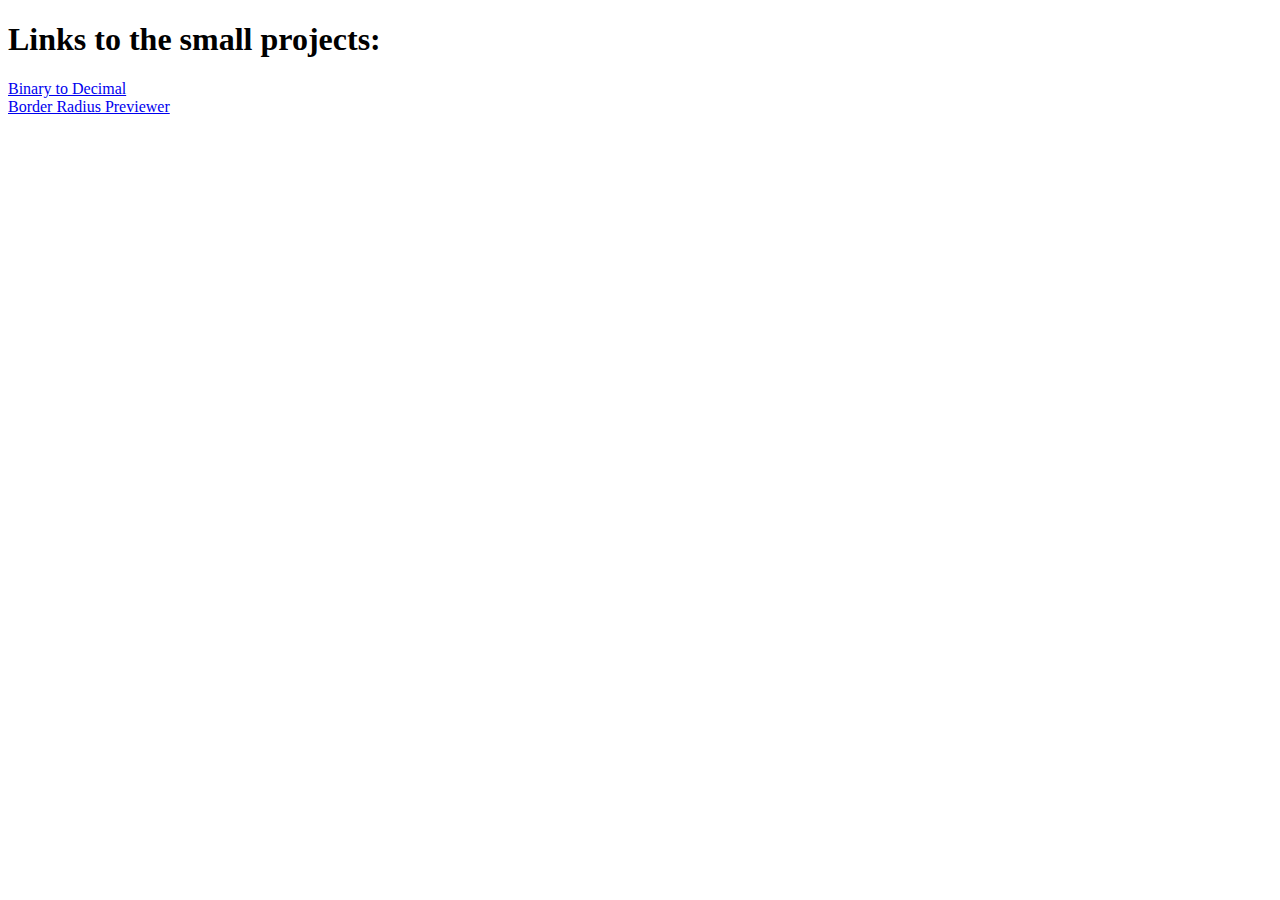
==== index.html @ e82e74be "Fixing bugg for the Border Radius previewer that display "px" alone instead of 0 in the box. Also fi" ====
<!DOCTYPE html>
<html lang="en">
<head>
    <meta charset="UTF-8">
    <meta name="viewport" content="width=device-width, initial-scale=1.0">
    <title>Document</title>
</head>
<body>
    <h1>Links to the small projects:</h1>
    <div class="project1">
        <a href="subpages/Bin2Dec/template.html">Binary to Decimal</a>
    </div>
    <div class="project2">
        <a href="subpages/BorderRadiusPreviewer/borderadiuspreviewer.html">Border Radius Previewer</a>
    </div>
    
</body>
</html>
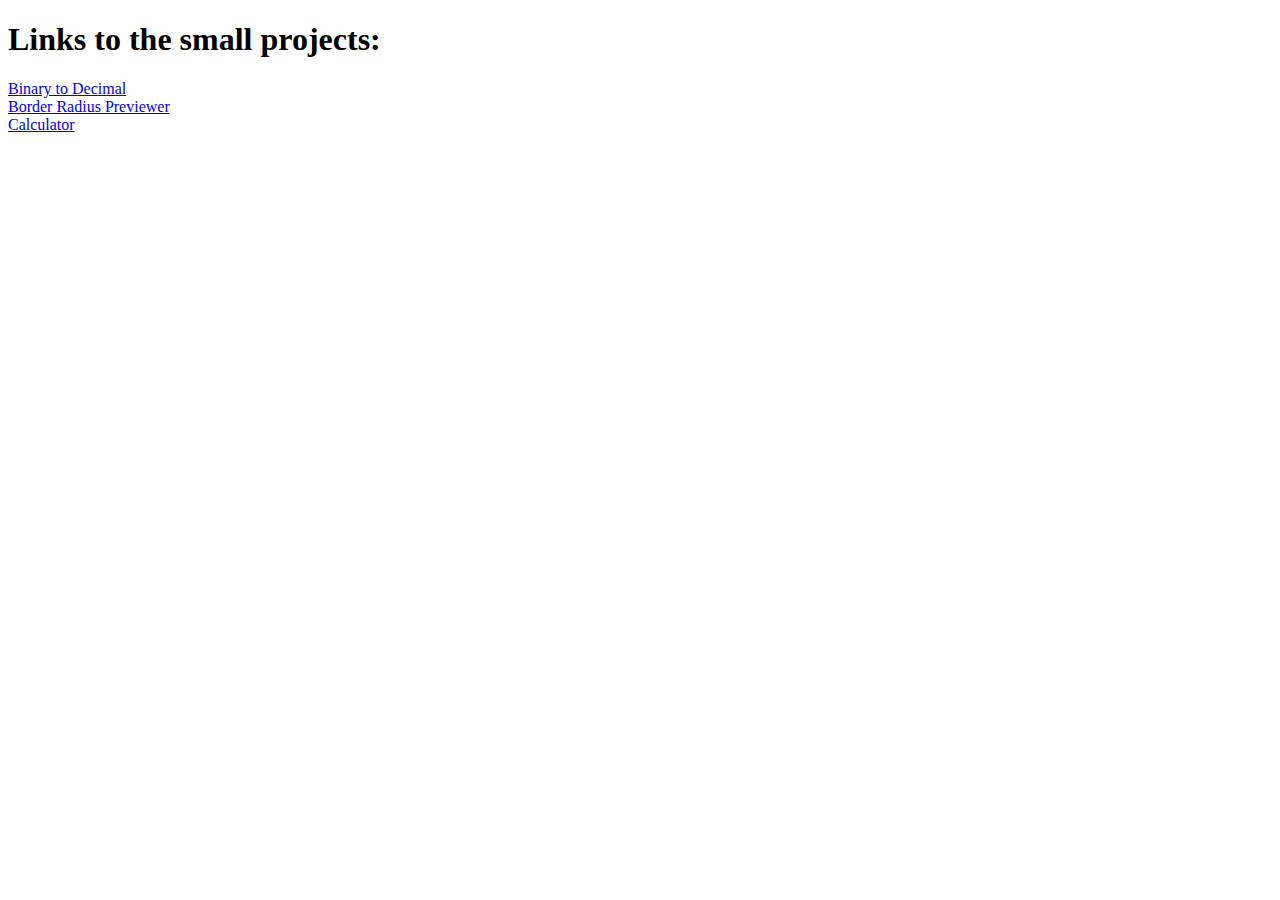
==== commit 4196743f: "Fixed the bug of chaining the operators or starting with the operator instead of giving a number" ====
--- a/index.html
+++ b/index.html
@@ -13,6 +13,9 @@
     <div class="project2">
         <a href="subpages/BorderRadiusPreviewer/borderadiuspreviewer.html">Border Radius Previewer</a>
     </div>
+    <div class="project3">
+        <a href="subpages/calculator/calculator.html">Calculator</a>
+    </div>
     
 </body>
 </html>